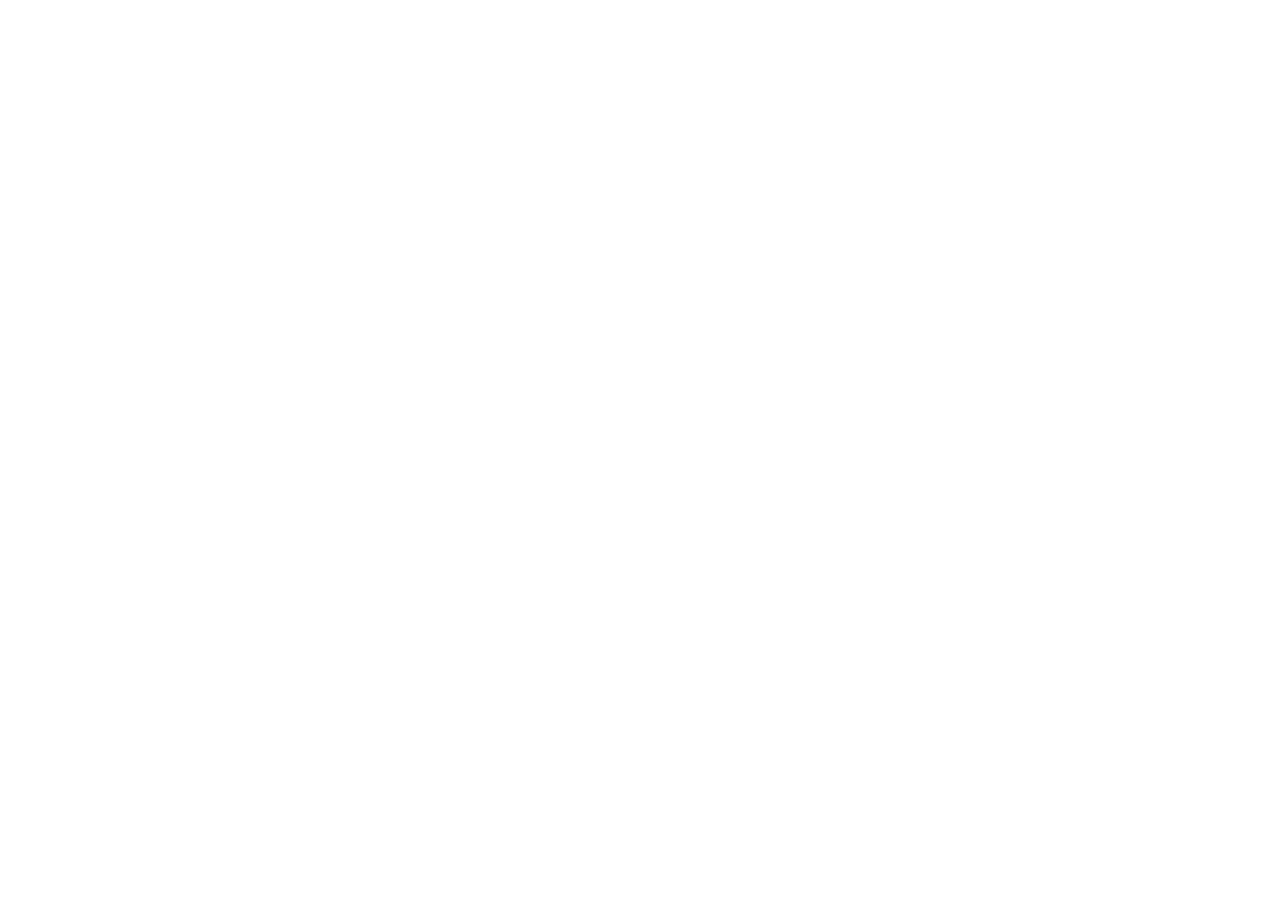
==== index.html @ a9682ded "criando arquivo html" ====
<!DOCTYPE html>
<html lang="en">
<head>
    <meta charset="UTF-8">
    <meta name="viewport" content="width=device-width, initial-scale=1.0">
    <title>Document</title>
</head>
<body>
    
</body>
</html>
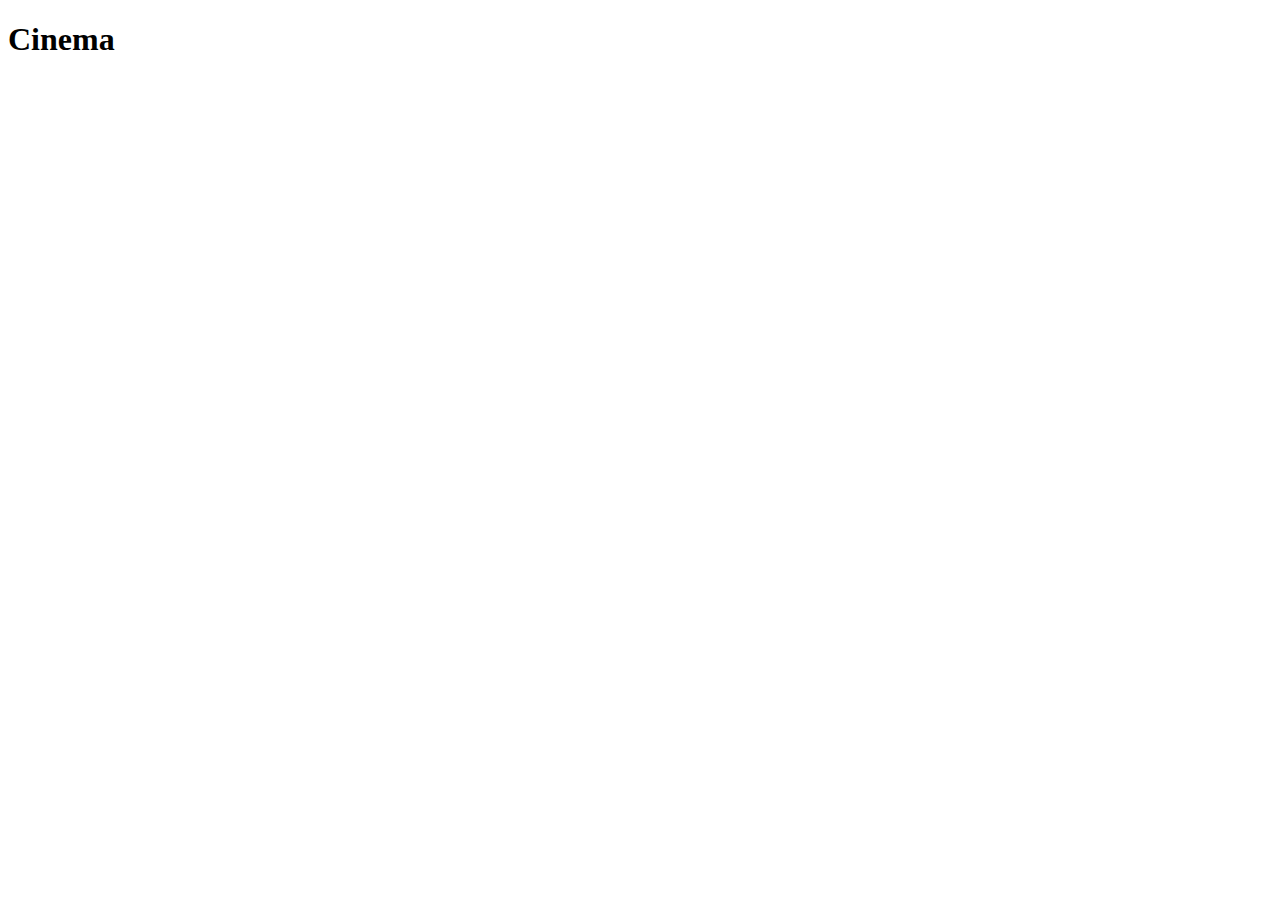
==== commit e256e9e6: "alteração title e adicionado h1 com o nome do projeto" ====
--- a/index.html
+++ b/index.html
@@ -3,9 +3,10 @@
 <head>
     <meta charset="UTF-8">
     <meta name="viewport" content="width=device-width, initial-scale=1.0">
-    <title>Document</title>
+    <title>Cinema</title>
 </head>
 <body>
+    <h1>Cinema</h1>
     
 </body>
 </html>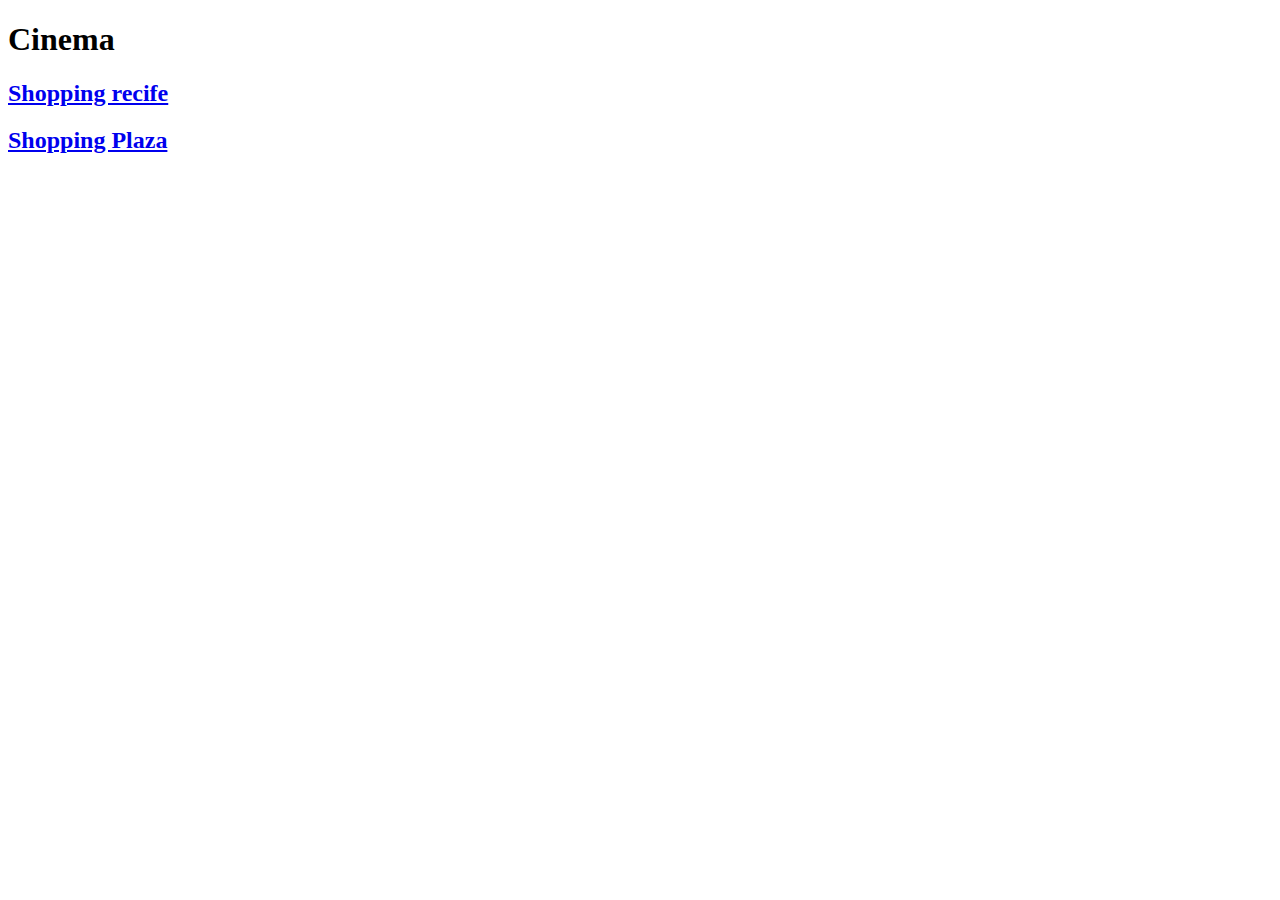
==== commit 5de580eb: "adicionado links para shoppings (recife e plaza)" ====
--- a/index.html
+++ b/index.html
@@ -6,7 +6,10 @@
     <title>Cinema</title>
 </head>
 <body>
+
     <h1>Cinema</h1>
+    <h2><a href="/shoppings/recife.html">Shopping recife</a></h2>
+    <h2><a href="/shoppings/plaza.html">Shopping Plaza</a></h2>
     
 </body>
 </html>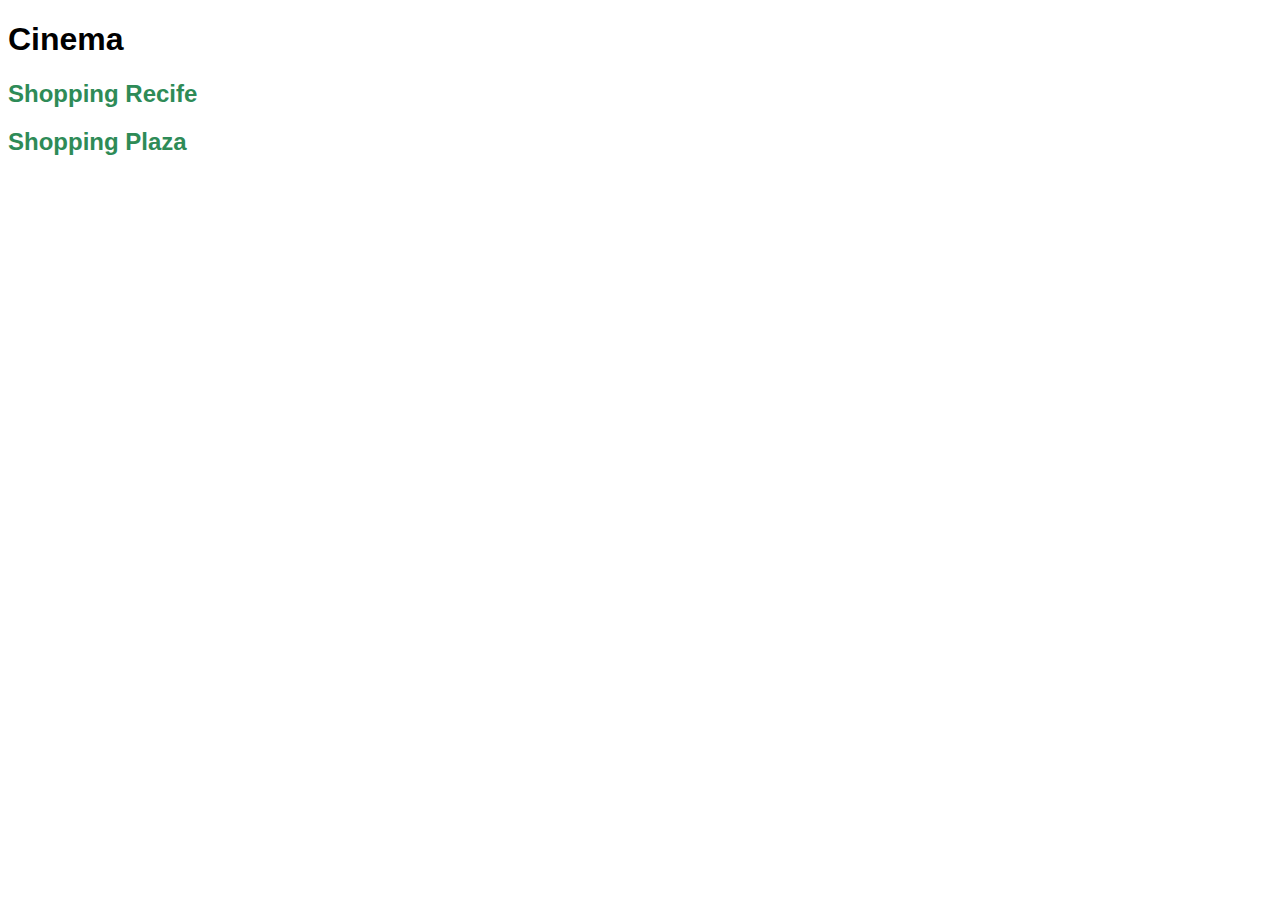
==== commit 49c42219: "estlizando as paginas" ====
--- a/index.html
+++ b/index.html
@@ -4,11 +4,12 @@
     <meta charset="UTF-8">
     <meta name="viewport" content="width=device-width, initial-scale=1.0">
     <title>Cinema</title>
+    <link rel="stylesheet" type="text/css" href="/css/style.css">
 </head>
 <body>
 
     <h1>Cinema</h1>
-    <h2><a href="/shoppings/recife.html">Shopping recife</a></h2>
+    <h2><a href="/shoppings/recife.html">Shopping Recife</a></h2>
     <h2><a href="/shoppings/plaza.html">Shopping Plaza</a></h2>
     
 </body>
--- a/css/style.css
+++ b/css/style.css
@@ -0,0 +1,23 @@
+.Hoje {
+    color: darkred;
+}
+
+.amanha{
+    color:darkblue;
+}
+
+a {
+    text-decoration: none;
+}
+
+h2 a {
+    color: seagreen;
+}
+
+p {
+    font-size: 20px;
+}
+
+body {
+    font-family: Arial;
+}